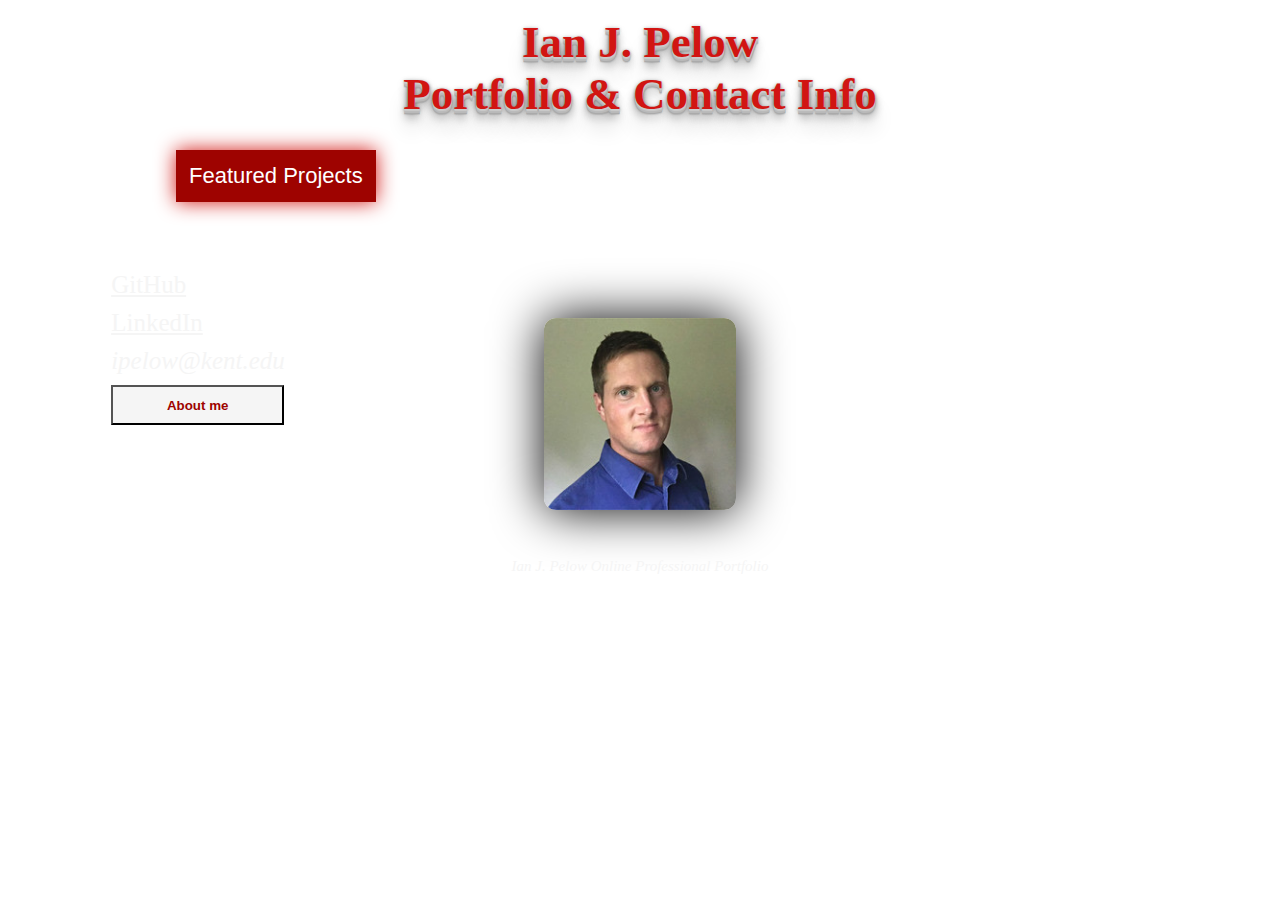
==== index.html @ ec91f9b8 "experimenting with button styling" ====
<!DOCTYPE html>
<html>
<head>
	<title>Ian J. Pelow</title>
	<link rel="stylesheet" href="./src/css/projectstyles.css" type="text/css" media="screen">
	<link rel="stylesheet" href="./src/css/styles.css" type="text/css" media="screen">
</head>
<body background="https://d2v9y0dukr6mq2.cloudfront.net/video/thumbnail/itCjTBE/red-grey-bright-abstract-squares-tech-background-seamless-loop-design-video-animation-hd-1920x1080_edmpahiue__F0000.png">

<header>
	<h1>Ian J. Pelow<br />
	 Portfolio & Contact Info
	</h1>
<nav>
	<div class="dropdown">
	<button onclick="myFunction()" class="dropbtn">Featured Projects</button>
		<div id="myDropdown" class="dropdown-content">
			<a href="./src/project1-fullstackreviewssite.html" target="_blank">Full-Stack Reviews Site</a>
			<a href="./src/project2-fullstackiteration.html" target="_blank">Full-Stack Iteration</a>
			<a href="./src/project3-virtualpetsamok.html" target="_blank">Virtual Pets Amok</a>
		</div>
	</div>
</nav>
</header>

<main>
	
	<div class="contactBox">
			<ul>
				<li><a href="https://github.com/ianpelow" target="_blank">GitHub</a></li>
				<li><a href="https://www.linkedin.com/in/ianpelow/" target="_blank">LinkedIn</a></li>
				<li><em>ipelow@kent.edu</em></li>
				<li><button id="modalBtn"><strong>About me</strong></button></li>
			</ul>
	 </div>
	<div class="personalImgContainer">
		<img src="./src/image/ianpelowlinkedinpic.jpg" class="mePhoto" />
	</div>
	<div id="myModal" class="popup">
		<div class="popup-content">
			 <div class="popup-header">
					<span class="end">×</span>
					<h2>About me</h2>
			 </div>
			 <div class="popup-body">
					<p>Certificate of Software Development - We Can Code IT (2018) <br />
						 B.A. Interpersonal Communication - Kent State University (2013) <br />
						 <br />
						 I have attended Kent State University and received my Bachelor of Arts degree in Interpersonal Communication. I then completed a full-time, 5-star-rated coding boot camp, learning agile full-stack software development from expert instructors and intensive hands-on projects. Planned, designed, and developed professionally programmed applications in collaborative team-based and independent settings, demonstrating the proficiency to earn Software Development Certificate. All that I have learned while attending Kent State University to receive my Bachelor of Arts degree in Interpersonal Communication will be instrumental in working in a professional setting that utilizes the skills 
						 I have acquired in software development with We Can Code It.</p> 
						 <br />						 
			 </div>
		</div>
	</div>
</div>
</main>

<footer><em> Ian J. Pelow Online Professional Portfolio</em></footer>

	<script src="./src/js/javascript.js"></script>
</body>
</html>
---- src/css/projectstyles.css ----
/* COLLAPSIBLE */

.toggle-box {
	display: none;
  }
  
  .toggle-box + label {
	cursor: pointer;
	display: block;
	font-weight: bold;
	line-height: 21px;
	margin-bottom: 5px;
	text-align: center;
  }
  
  .toggle-box + label + div {
	display: none;
	margin-bottom: 10px;

  }
  
  .toggle-box:checked + label + div {
	display: block;
  }
  
   .toggle-box + label:before {
	background-color: #C5B7B7;
	-webkit-border-radius: 10px;
	-moz-border-radius: 10px;
	border-radius: 10px;
	color: #D11512;
	display: block;
	float: left;
	font-weight: bold;
	height: 20px;
	line-height: 20px;
	margin-right: 5px;
	text-align: center;
	width: 20px;
   }
   


  .page {
	  text-align: center;
  }

/* IMAGE CAROUSEL */

@import url('https://fonts.googleapis.com/css?family=Dosis');

body, html{
		width: 100%;
		height: 100%;	
		margin: 0;
		overflow-X: hidden;
	}

#i1, #i2, #i3, #i4, #i5{ display: none;}

.container{
		margin: 0 auto;
		margin-top: 20px;
		position: relative;
		width: 70%;
		height: 0;
		padding-bottom: 38%;
	  	user-select: none;
		background-color: #1c1c1c;
		border: solid 10px #616161;
		border-radius:10px ; 
	}

	.container .slide_img{
		position: absolute;
		width: 100%;;
		height: 100%;
	}
	.container .slide_img img{
		width: inherit;
		height: inherit;
	}

	 .prev, .next{
		width: 12%;
		height: inherit;
		position: absolute;
		top:0;
		color: #C5B7B7;
		z-index: 99;
		transition: .45s;
		cursor: pointer;
		text-align: center;
	}

	.next{right:0;}
	.prev{left:0;}

	label span{
		position: absolute;
		font-size: 100pt;
		top: 50%;
	 	transform: translateY(-50%);
	}

	.prev:hover, .next:hover{
		transition: .3s;
		color: #D11512; 
	}

.container #nav_slide{
	width: 100%;
	bottom: 12%;
	height: 11px;
	position: absolute;
	text-align: center;
	z-index: 99;
	cursor: default;
}

#nav_slide .dots{
	top: -5px;
	width: 18px;
	height: 18px;
	margin: 0 4px;
	position: relative;
	border-radius: 100%;
	display: inline-block;
	background-color: rgba(0, 0, 0, 0.6);
	transition: .4s;
}

#nav_slide .dots:hover {
	cursor: pointer;
	background-color: #D11512;
	transition: .25s
}

.slide_img{z-index: -1;}

	#i1:checked ~ #one  ,
	#i2:checked ~ #two  ,
	#i3:checked ~ #three,
	#i4:checked ~ #four ,
	#i5:checked ~ #five 
	{z-index: 9; animation: scroll 1s ease-in-out;}

	#i1:checked  ~  #nav_slide #dot1,
	#i2:checked  ~  #nav_slide #dot2,
	#i3:checked  ~  #nav_slide #dot3,
	#i4:checked  ~  #nav_slide #dot4,
	#i5:checked  ~  #nav_slide #dot5
	{ background-color:#C5B7B7;}

@keyframes scroll{
	0%{	opacity:.4;}
	100%{opacity:1;}
}		


@media screen and (max-width: 685px){
	.container{
		border: none;
		width: 100%;
		height: 0;
		padding-bottom: 55%; 
	}	
	
	label span { font-size: 50pt; }
	
	.prev, .next{
		width: 15%;
	}	
	#nav_slide .dots{
		width: 12px;
		height: 12px;
	}
}
@media screen  and(min-width: 970px){
	.me{ display: none;}
}
---- src/css/styles.css ----
/* DROPDOWN */
.dropbtn {
  background-color: rgb(158, 3, 0);
  color: white;
  box-shadow: 0 0 20px #D11512;
  padding: 13px;
  font-size: 22px;
  margin-left: 11rem;
  border: none;
  cursor: pointer;
  outline: none;
}

.dropbtn:hover, .dropbtn:focus {
  background-color: #D11512;
}

.dropdown {
  position: relative;
  display: inline-block;
}

.dropdown-content {
  display: none;
  position: absolute;
  background-color: #f5f5f5;
  min-width: 172px;
  box-shadow: 0px 3px 6px 0px rgba(197, 183, 183);
  z-index: 1;
  margin-left: 13rem;
}

.dropdown-content a {
  color: #D11512;
  padding: 12px 16px;
  text-decoration: underline;
  display: block;
  font-size: 14px;
}

.dropdown-content a:hover {background-color: #C5B7B7}

.show {display:block;}

/* FLEXBOX */
.contactBox {
  display: flex;
  align-items: center;
  justify-content: center;
  color: #C5B7B7;
}

.contactBox {
  width: 100px;
  height: 100px;
  padding-left: 11rem;
}

/* MODAL */

#modalBtn {
  background-color: #f5f5f5;
  height: 40px;
  width: 173px;
  color: #9e0300
}
.popup {
  display: none;
  position: fixed;
  z-index: 1;
  left: 0;
  top: 0;
  width: 100%;
  height: 100%;;
  background-color: rgb(197, 183, 183, 0.9);
  animation-name: fadeIn;
  animation-duration: 1s
}
.popup-content {
  background-color: #ffffff;
  margin: 9% auto;
  width: 58%;
  text-align: center;
  font-size: 21px;
  animation-name: slideIn;
  animation-duration: 0.5s
}
.end {
  color: white;
  float: right;
  font-size: 25px;
  font-weight: bold;
}
.end:hover,
.end:focus {
  color: #000;
  text-decoration: underline;
  cursor: pointer;
}
.popup-header {
  padding: 1px 10px;
  background-color: #D11512;
  color: white;
  text-align: center;
}

/* FLEXBOX */
.contactBox {
  color: #C5B7B7;
  margin-top: 6rem;
  margin-left: -3rem;
}

/* OTHER */
a {
  color: whitesmoke;
}

footer {
  color: whitesmoke;
  font-size: 15px;
  text-align: center;
  padding-top: 3rem;
}

h1 {
  color: #D11512;
  margin-top: 1rem;
  text-align: center;
  font-size: 45px;
  text-shadow: 0 1px 0 #ccc, 
               0 2px 0 #c9c9c9,
               0 3px 0 #bbb,
               0 4px 0 #b9b9b9,
               0 5px 0 #aaa,
               0 6px 1px rgba(0,0,0,.1),
               0 0 5px rgba(0,0,0,.1),
               0 1px 3px rgba(0,0,0,.3),
               0 3px 5px rgba(0,0,0,.2),
               0 5px 10px rgba(0,0,0,.25),
               0 10px 10px rgba(0,0,0,.2),
               0 20px 20px rgba(0,0,0,.15);
}

img {
  display: block;
  margin-left: auto;
  margin-right: auto;
  width: 15%;
}

li {
  margin: 10px 0;
}

.personalImgContainer {
  margin-top: -5rem;
}
.mePhoto {
  box-shadow: 0 0 50px #000000;
  border-radius: 12px;
}

ul { 
    font-size: 25px;
    color: whitesmoke;
    list-style-type: none;
  }
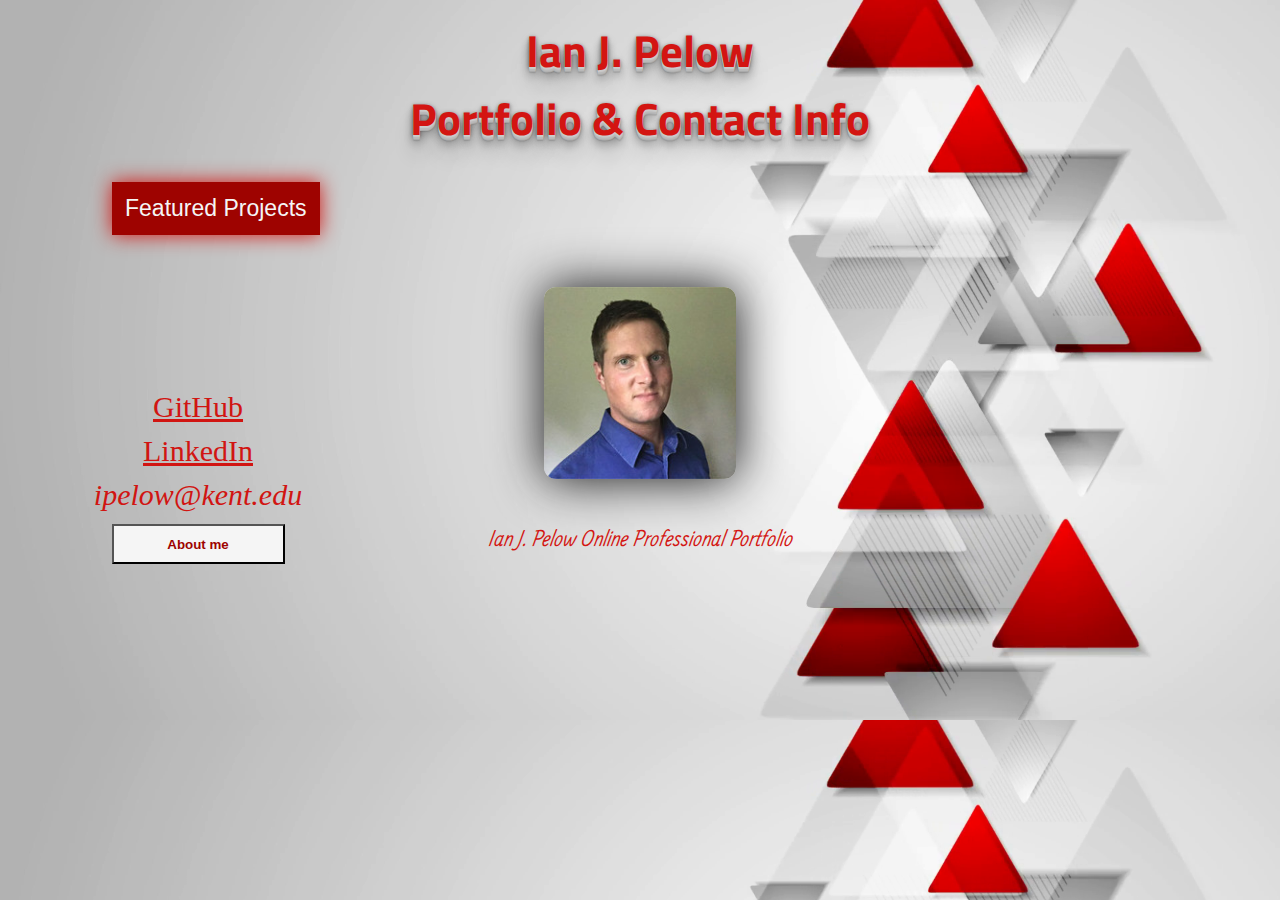
==== commit fd16c4f6: "a lot of positioning and sizing" ====
--- a/index.html
+++ b/index.html
@@ -4,8 +4,10 @@
 	<title>Ian J. Pelow</title>
 	<link rel="stylesheet" href="./src/css/projectstyles.css" type="text/css" media="screen">
 	<link rel="stylesheet" href="./src/css/styles.css" type="text/css" media="screen">
+	<link href="https://fonts.googleapis.com/css?family=Farsan" rel="stylesheet">
+	<link href="https://fonts.googleapis.com/css?family=Titillium+Web" rel="stylesheet">
 </head>
-<body background="https://d2v9y0dukr6mq2.cloudfront.net/video/thumbnail/itCjTBE/red-grey-bright-abstract-squares-tech-background-seamless-loop-design-video-animation-hd-1920x1080_edmpahiue__F0000.png">
+<body background="./src/image/redgraygeobackground.png">
 
 <header>
 	<h1>Ian J. Pelow<br />
@@ -55,7 +57,7 @@
 </div>
 </main>
 
-<footer><em> Ian J. Pelow Online Professional Portfolio</em></footer>
+<footer><em>Ian J. Pelow Online Professional Portfolio</em></footer>
 
 	<script src="./src/js/javascript.js"></script>
 </body>
--- a/src/css/styles.css
+++ b/src/css/styles.css
@@ -1,11 +1,11 @@
 /* DROPDOWN */
 .dropbtn {
   background-color: rgb(158, 3, 0);
-  color: white;
+  color: #f5f5f5;
   box-shadow: 0 0 20px #D11512;
   padding: 13px;
-  font-size: 22px;
-  margin-left: 11rem;
+  font-size: 23px;
+  margin-left: 7rem;
   border: none;
   cursor: pointer;
   outline: none;
@@ -23,19 +23,20 @@
 .dropdown-content {
   display: none;
   position: absolute;
-  background-color: #f5f5f5;
+  background-color: hsl(0, 0%, 96%);
   min-width: 172px;
   box-shadow: 0px 3px 6px 0px rgba(197, 183, 183);
+  padding: 13px;
   z-index: 1;
-  margin-left: 13rem;
+  margin-left: 7rem;
 }
 
 .dropdown-content a {
   color: #D11512;
   padding: 12px 16px;
   text-decoration: underline;
-  display: block;
-  font-size: 14px;
+  display: inline-block;
+  font-size: 15px;
 }
 
 .dropdown-content a:hover {background-color: #C5B7B7}
@@ -74,8 +75,9 @@
   height: 100%;;
   background-color: rgb(197, 183, 183, 0.9);
   animation-name: fadeIn;
-  animation-duration: 1s
+  animation-duration: 1s;
 }
+
 .popup-content {
   background-color: #ffffff;
   margin: 9% auto;
@@ -85,18 +87,21 @@
   animation-name: slideIn;
   animation-duration: 0.5s
 }
+
 .end {
   color: white;
   float: right;
   font-size: 25px;
   font-weight: bold;
 }
+
 .end:hover,
 .end:focus {
   color: #000;
   text-decoration: underline;
   cursor: pointer;
 }
+
 .popup-header {
   padding: 1px 10px;
   background-color: #D11512;
@@ -104,29 +109,38 @@
   text-align: center;
 }
 
+
 /* FLEXBOX */
 .contactBox {
   color: #C5B7B7;
-  margin-top: 6rem;
+  margin-top: 12rem;
   margin-left: -3rem;
 }
 
 /* OTHER */
 a {
-  color: whitesmoke;
+  color: #D11512;
+}
+
+body {
+  background-size: 100%;
+  width: 100%;
+  height: 100%;
 }
 
 footer {
-  color: whitesmoke;
-  font-size: 15px;
+  color: hsl(1, 84%, 45%);
+  font-size: 24px;
   text-align: center;
   padding-top: 3rem;
+  font-family: 'Farsan', cursive;
 }
 
 h1 {
-  color: #D11512;
+  color: #d31512;
   margin-top: 1rem;
   text-align: center;
+  font-family: 'Titillium Web', sans-serif;
   font-size: 45px;
   text-shadow: 0 1px 0 #ccc, 
                0 2px 0 #c9c9c9,
@@ -142,6 +156,11 @@
                0 20px 20px rgba(0,0,0,.15);
 }
 
+html{
+  width:100%;
+  height:100%;
+}
+
 img {
   display: block;
   margin-left: auto;
@@ -151,18 +170,21 @@
 
 li {
   margin: 10px 0;
+  text-align: center;
 }
 
 .personalImgContainer {
-  margin-top: -5rem;
+  margin-top: -11rem;
 }
+
 .mePhoto {
-  box-shadow: 0 0 50px #000000;
+  box-shadow: 0 0 50px #111111;
   border-radius: 12px;
+  margin-top: -15rem;
 }
 
 ul { 
-    font-size: 25px;
-    color: whitesmoke;
+    font-size: 30px;
+    color: #D11512;
     list-style-type: none;
   }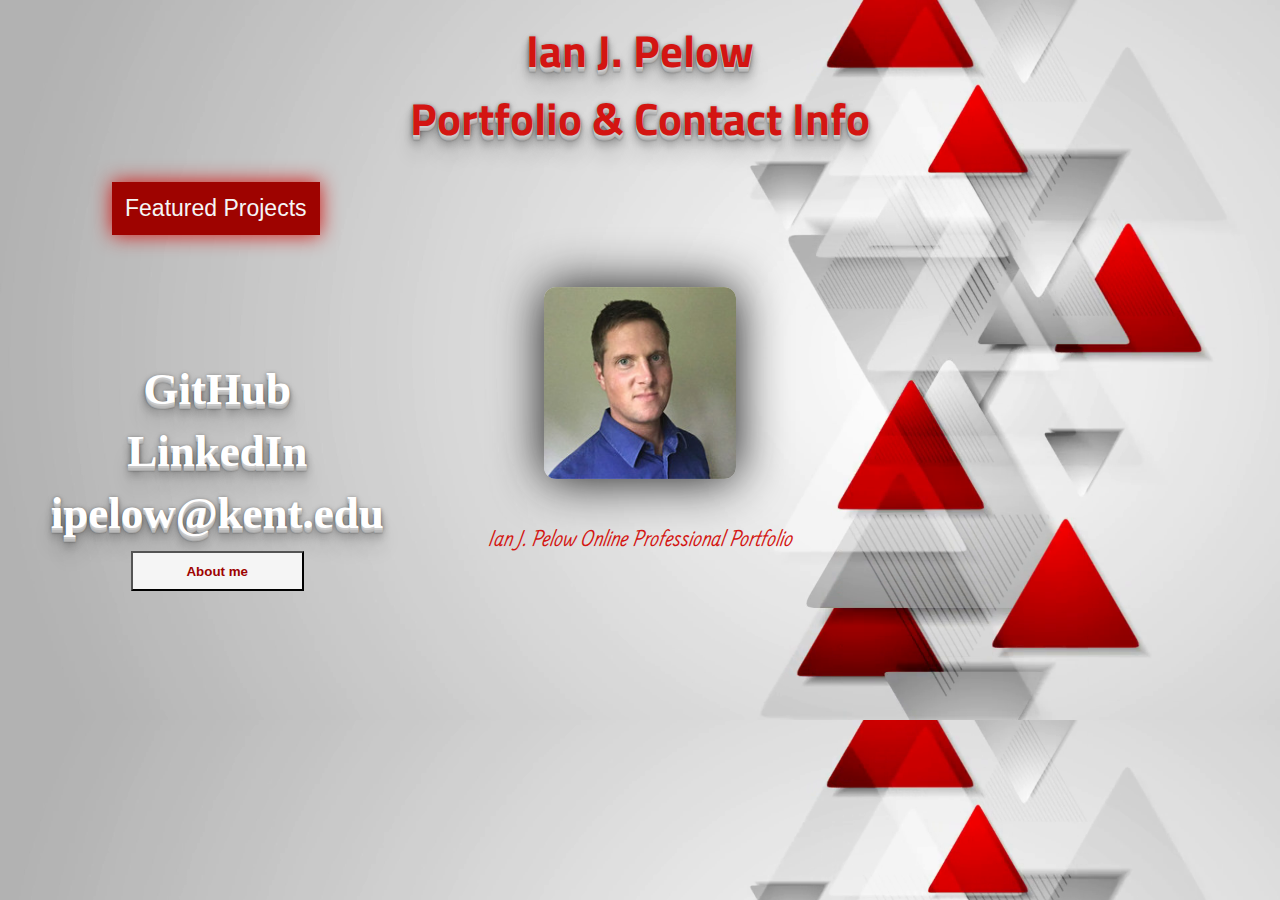
==== commit 1c6de4d0: "playing with text, moving things, etc." ====
--- a/index.html
+++ b/index.html
@@ -31,7 +31,7 @@
 			<ul>
 				<li><a href="https://github.com/ianpelow" target="_blank">GitHub</a></li>
 				<li><a href="https://www.linkedin.com/in/ianpelow/" target="_blank">LinkedIn</a></li>
-				<li><em>ipelow@kent.edu</em></li>
+				<li><a href="mailto:someone@example.com?Subject=Hello%20again" target="_top">ipelow@kent.edu</a></li>
 				<li><button id="modalBtn"><strong>About me</strong></button></li>
 			</ul>
 	 </div>
--- a/src/css/styles.css
+++ b/src/css/styles.css
@@ -26,7 +26,7 @@
   background-color: hsl(0, 0%, 96%);
   min-width: 172px;
   box-shadow: 0px 3px 6px 0px rgba(197, 183, 183);
-  padding: 13px;
+  padding: 5.75px;
   z-index: 1;
   margin-left: 7rem;
 }
@@ -36,7 +36,7 @@
   padding: 12px 16px;
   text-decoration: underline;
   display: inline-block;
-  font-size: 15px;
+  font-size: 14.8px;
 }
 
 .dropdown-content a:hover {background-color: #C5B7B7}
@@ -114,12 +114,17 @@
 .contactBox {
   color: #C5B7B7;
   margin-top: 12rem;
-  margin-left: -3rem;
+  margin-left: -1.8rem;
+  text-shadow: 0 1px 0 #ccc, 0 2px 0 #c9c9c9, 0 3px 0 #bbb, 0 4px 0 #b9b9b9, 0 5px 0 #aaa, 0 6px 1px rgba(0,0,0,.1), 0 0 5px rgba(0,0,0,.1), 0 1px 3px rgba(0,0,0,.3), 0 3px 5px rgba(0,0,0,.2), 0 5px 10px rgba(0,0,0,.25), 0 10px 10px rgba(0,0,0,.2), 0 20px 20px rgba(0,0,0,.15);
 }
 
 /* OTHER */
 a {
   color: #D11512;
+  text-decoration: none;
+  color: #fff;
+font-size: 1.5em;
+font-weight: bold;
 }
 
 body {
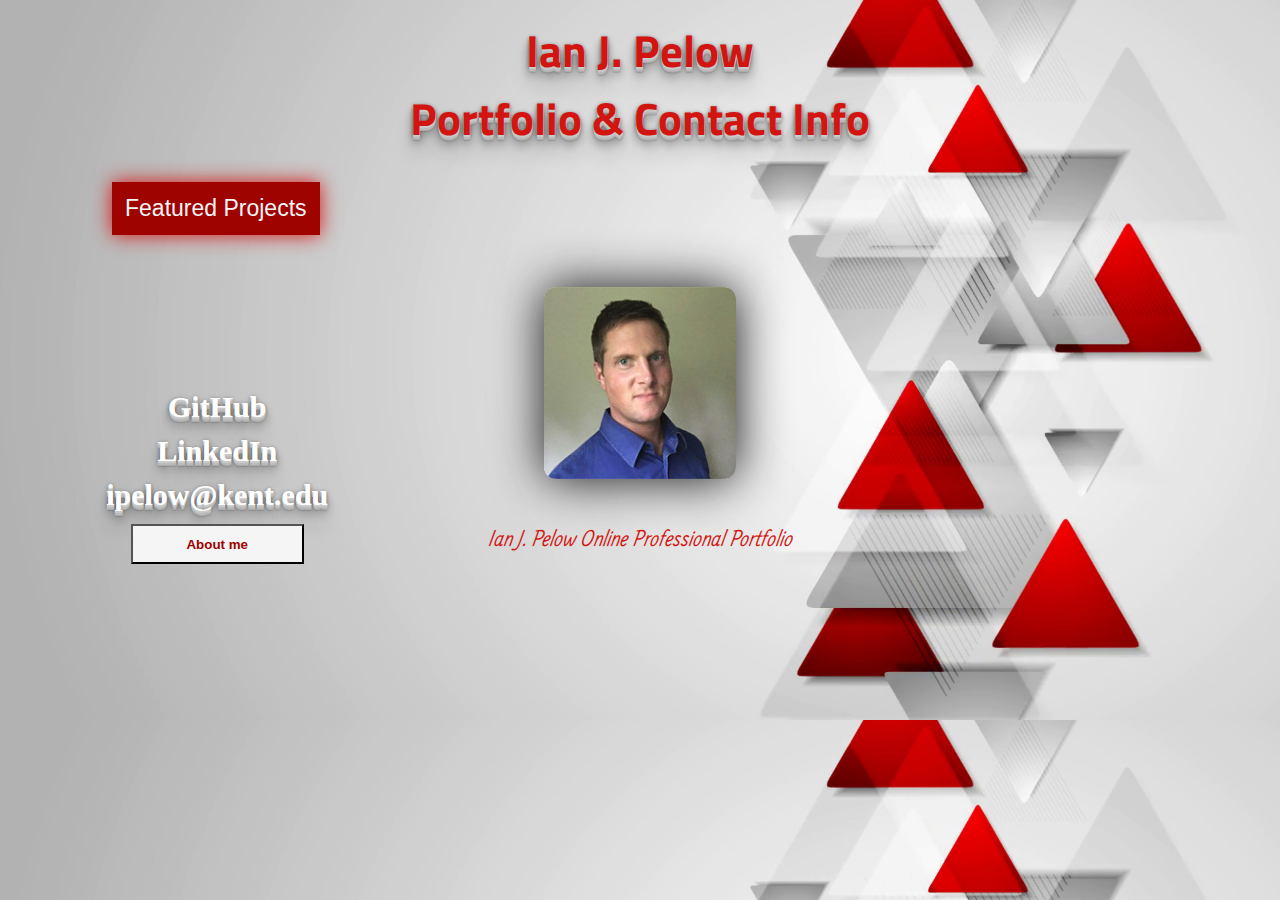
==== commit 48453207: "remove open in new tab, back buttons on project pages" ====
--- a/index.html
+++ b/index.html
@@ -2,6 +2,8 @@
 <html>
 <head>
 	<title>Ian J. Pelow</title>
+	
+	<meta name="viewport" content="width=device-width">
 	<link rel="stylesheet" href="./src/css/projectstyles.css" type="text/css" media="screen">
 	<link rel="stylesheet" href="./src/css/styles.css" type="text/css" media="screen">
 	<link href="https://fonts.googleapis.com/css?family=Farsan" rel="stylesheet">
@@ -17,9 +19,9 @@
 	<div class="dropdown">
 	<button onclick="myFunction()" class="dropbtn">Featured Projects</button>
 		<div id="myDropdown" class="dropdown-content">
-			<a href="./src/project1-fullstackreviewssite.html" target="_blank">Full-Stack Reviews Site</a>
-			<a href="./src/project2-fullstackiteration.html" target="_blank">Full-Stack Iteration</a>
-			<a href="./src/project3-virtualpetsamok.html" target="_blank">Virtual Pets Amok</a>
+			<a href="./src/project1-fullstackreviewssite.html">Full-Stack Reviews Site</a>
+			<a href="./src/project2-fullstackiteration.html">Full-Stack Iteration</a>
+			<a href="./src/project3-virtualpetsamok.html">Virtual Pets Amok</a>
 		</div>
 	</div>
 </nav>
--- a/src/css/projectstyles.css
+++ b/src/css/projectstyles.css
@@ -38,8 +38,6 @@
 	text-align: center;
 	width: 20px;
    }
-   
-
 
   .page {
 	  text-align: center;
@@ -157,7 +155,6 @@
 	100%{opacity:1;}
 }		
 
-
 @media screen and (max-width: 685px){
 	.container{
 		border: none;
--- a/src/css/styles.css
+++ b/src/css/styles.css
@@ -119,11 +119,15 @@
 }
 
 /* OTHER */
+@-ms-viewport{
+  width: device-width;
+}
+
 a {
   color: #D11512;
   text-decoration: none;
   color: #fff;
-font-size: 1.5em;
+font-size: 1.0em;
 font-weight: bold;
 }
 
@@ -161,7 +165,7 @@
                0 20px 20px rgba(0,0,0,.15);
 }
 
-html{
+html {
   width:100%;
   height:100%;
 }
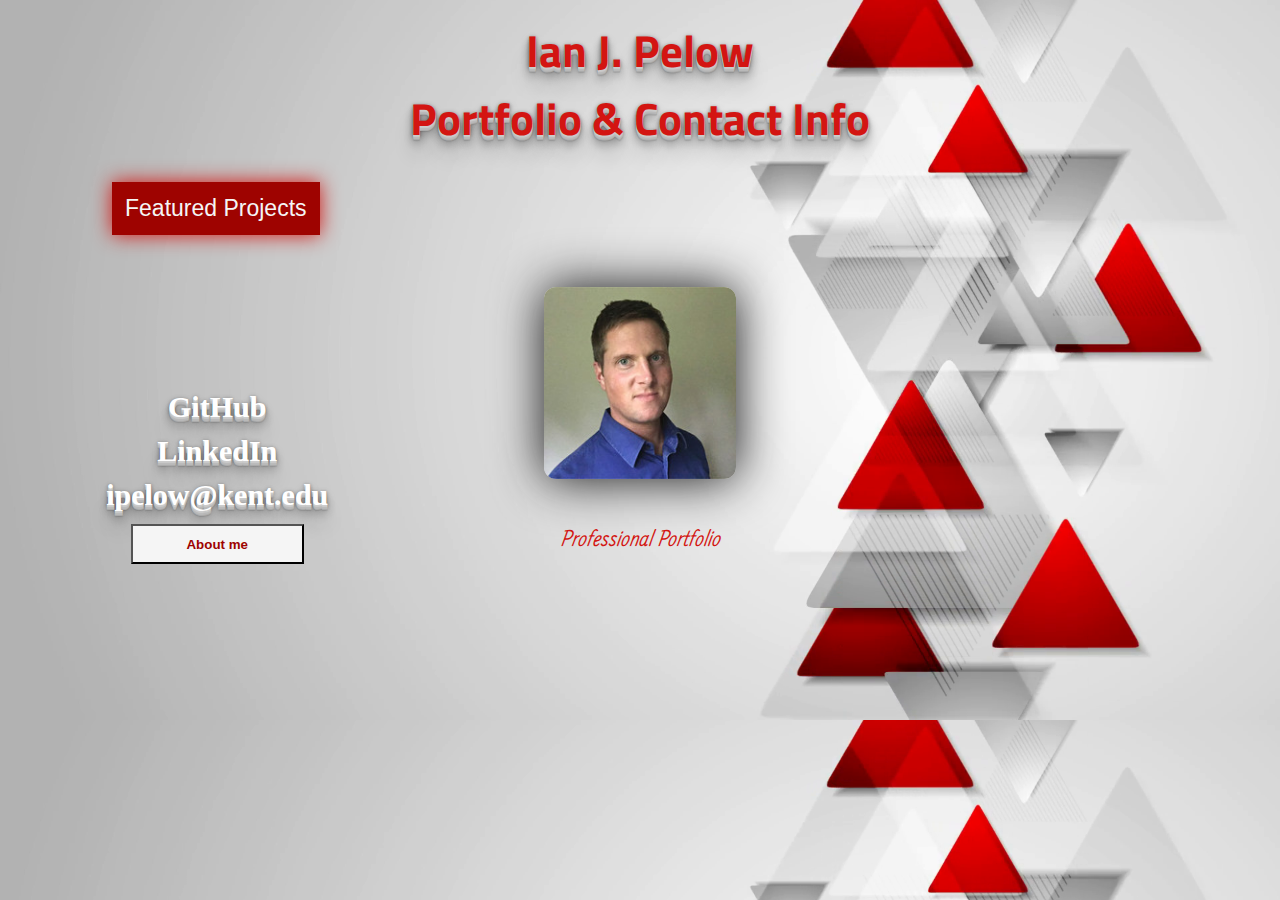
==== commit d67a844c: "change footer wording" ====
--- a/index.html
+++ b/index.html
@@ -59,7 +59,7 @@
 </div>
 </main>
 
-<footer><em>Ian J. Pelow Online Professional Portfolio</em></footer>
+<footer><em>Professional Portfolio</em></footer>
 
 	<script src="./src/js/javascript.js"></script>
 </body>
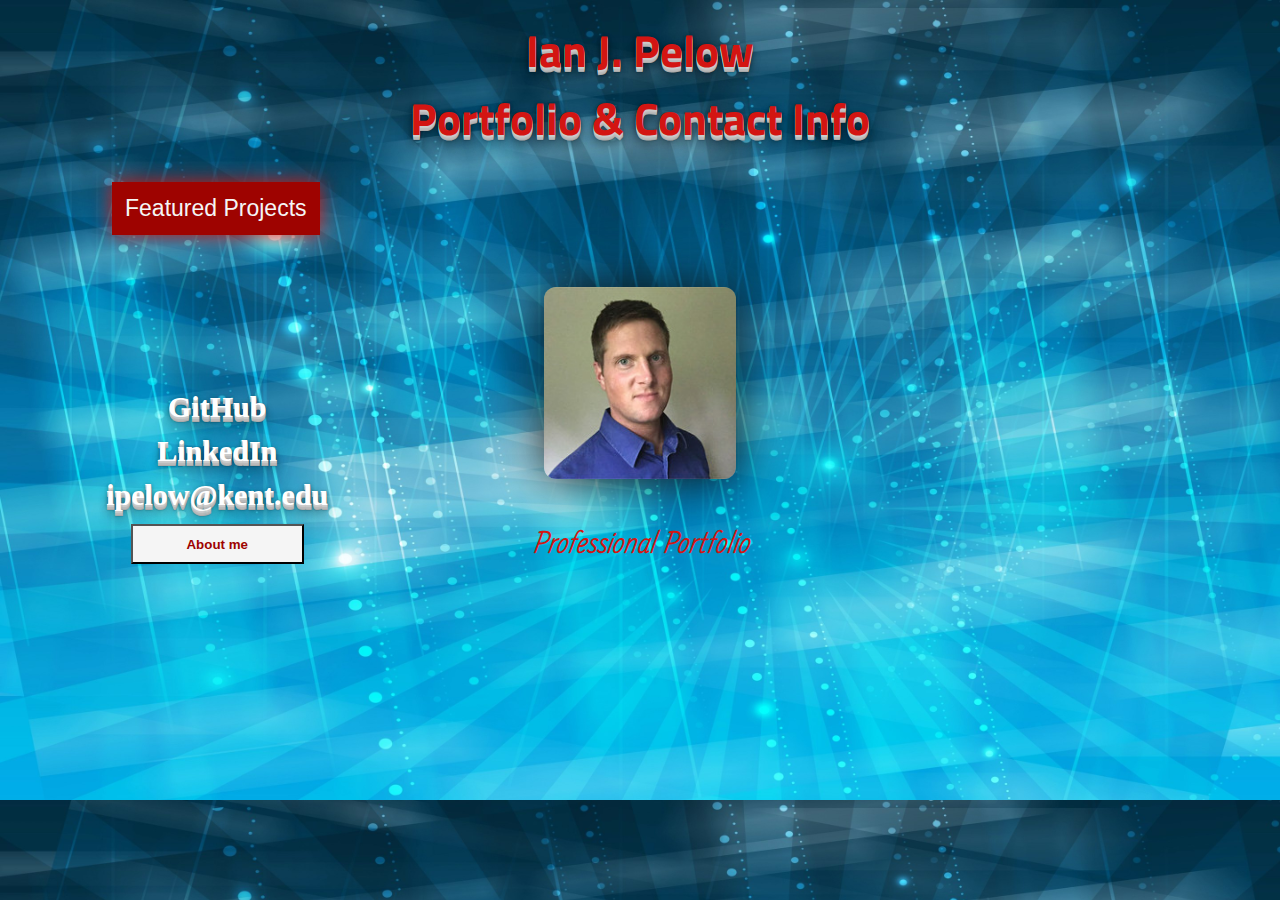
==== commit a93fa2e2: "color theme - edit flexbox containers next" ====
--- a/index.html
+++ b/index.html
@@ -9,7 +9,7 @@
 	<link href="https://fonts.googleapis.com/css?family=Farsan" rel="stylesheet">
 	<link href="https://fonts.googleapis.com/css?family=Titillium+Web" rel="stylesheet">
 </head>
-<body background="./src/image/redgraygeobackground.png">
+<body background="./src/image/blue-background.jpg">
 
 <header>
 	<h1>Ian J. Pelow<br />
--- a/src/css/styles.css
+++ b/src/css/styles.css
@@ -23,7 +23,7 @@
 .dropdown-content {
   display: none;
   position: absolute;
-  background-color: hsl(0, 0%, 96%);
+  background-color: #f5f5f5;
   min-width: 172px;
   box-shadow: 0px 3px 6px 0px rgba(197, 183, 183);
   padding: 5.75px;
@@ -39,7 +39,7 @@
   font-size: 14.8px;
 }
 
-.dropdown-content a:hover {background-color: #C5B7B7}
+.dropdown-content a:hover {background-color: #FFEBCD}
 
 .show {display:block;}
 
@@ -112,7 +112,6 @@
 
 /* FLEXBOX */
 .contactBox {
-  color: #C5B7B7;
   margin-top: 12rem;
   margin-left: -1.8rem;
   text-shadow: 0 1px 0 #ccc, 0 2px 0 #c9c9c9, 0 3px 0 #bbb, 0 4px 0 #b9b9b9, 0 5px 0 #aaa, 0 6px 1px rgba(0,0,0,.1), 0 0 5px rgba(0,0,0,.1), 0 1px 3px rgba(0,0,0,.3), 0 3px 5px rgba(0,0,0,.2), 0 5px 10px rgba(0,0,0,.25), 0 10px 10px rgba(0,0,0,.2), 0 20px 20px rgba(0,0,0,.15);
@@ -139,7 +138,7 @@
 
 footer {
   color: hsl(1, 84%, 45%);
-  font-size: 24px;
+  font-size: 33px;
   text-align: center;
   padding-top: 3rem;
   font-family: 'Farsan', cursive;
@@ -194,6 +193,5 @@
 
 ul { 
     font-size: 30px;
-    color: #D11512;
     list-style-type: none;
   }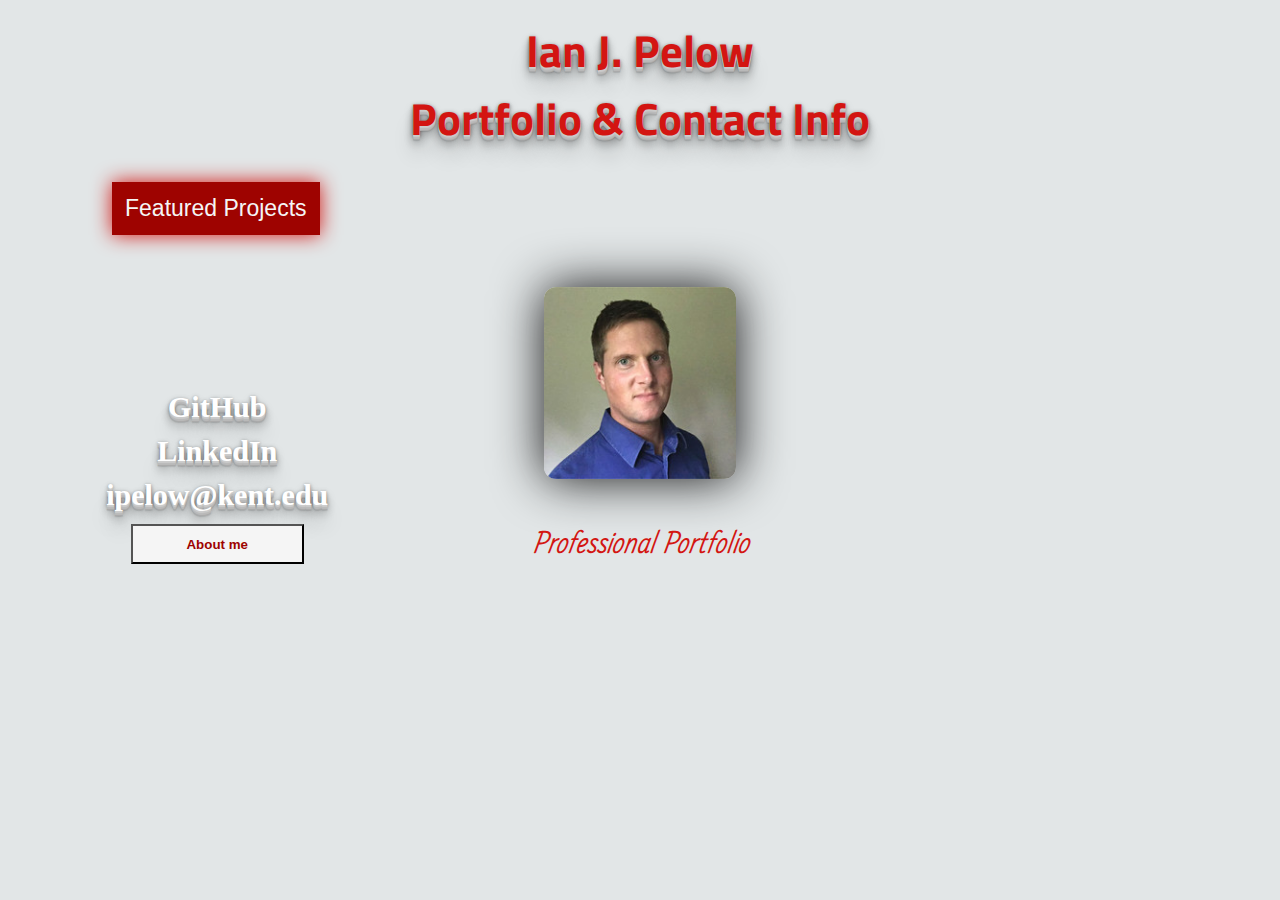
==== commit 02a3ce37: "index background -- change text" ====
--- a/index.html
+++ b/index.html
@@ -9,7 +9,7 @@
 	<link href="https://fonts.googleapis.com/css?family=Farsan" rel="stylesheet">
 	<link href="https://fonts.googleapis.com/css?family=Titillium+Web" rel="stylesheet">
 </head>
-<body background="./src/image/blue-background.jpg">
+<body background="./src/image/gray.png">
 
 <header>
 	<h1>Ian J. Pelow<br />
@@ -19,7 +19,7 @@
 	<div class="dropdown">
 	<button onclick="myFunction()" class="dropbtn">Featured Projects</button>
 		<div id="myDropdown" class="dropdown-content">
-			<a href="./src/project1-fullstackreviewssite.html">Full-Stack Reviews Site</a>
+			<a href="./src/project1-mymenuapp.html">MyMenu App</a>
 			<a href="./src/project2-fullstackiteration.html">Full-Stack Iteration</a>
 			<a href="./src/project3-virtualpetsamok.html">Virtual Pets Amok</a>
 		</div>
